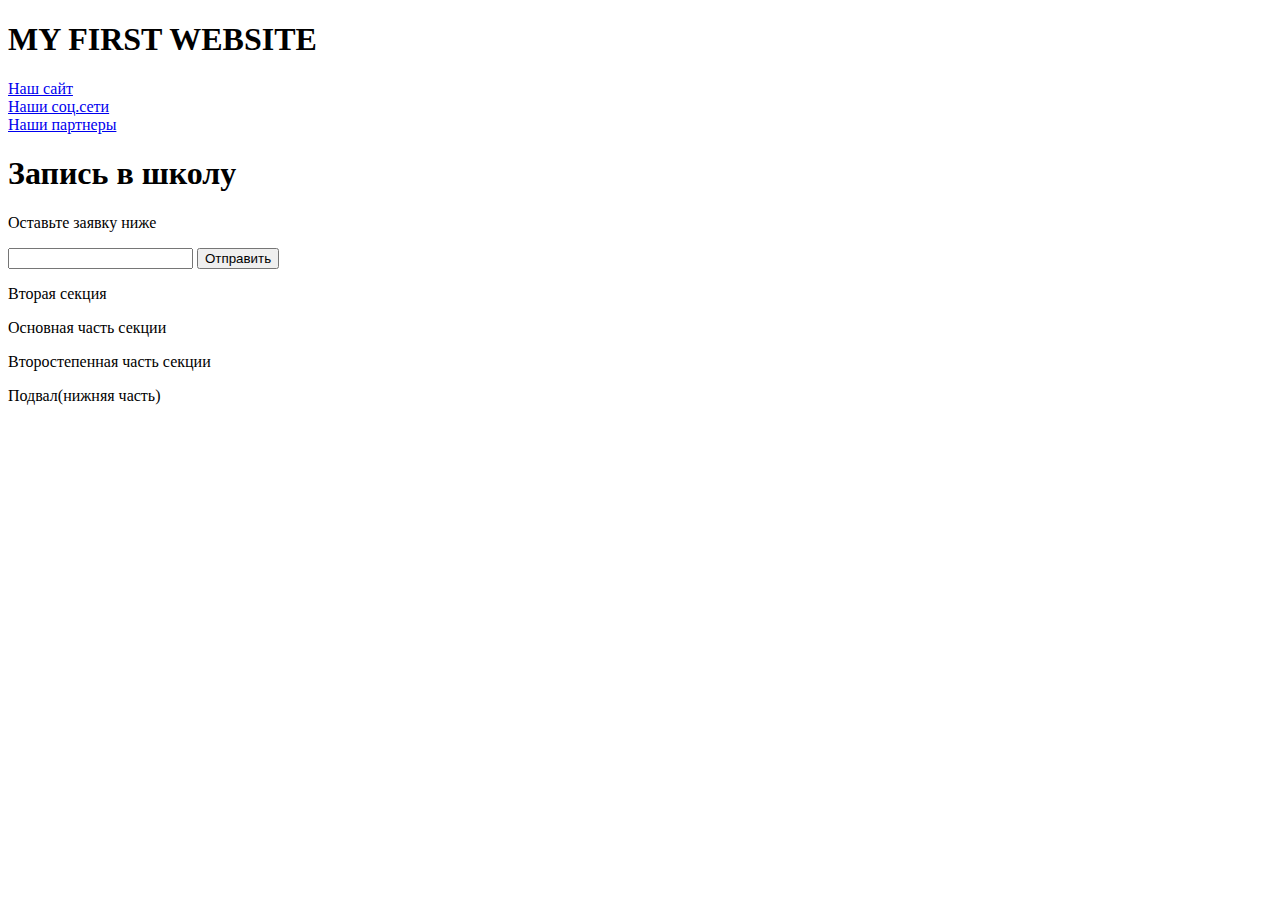
==== site.html @ 27b2c21c "задание номер 1" ====
<!DOCTYPE HTML>
<HTML>

  <HEAD>
    <h1>
      MY FIRST WEBSITE
    </h1>
  </HEAD>

  <BODY>
    <HEADER>
      <nav>
        <a href=#>Наш сайт</a> <br>
        <a href=#>Наши соц.сети</a> <br>
        <a href=#>Наши партнеры</a>
      </nav>
    </HEADER>
    <SECTION>
      <main>
        <h1>Запись в школу</h1>
        <p>Оставьте заявку ниже</p>
        <input >
        <button>Отправить</button>
      </main>
    </SECTION>
    <SECTION>
      <p>
        Вторая секция
      </p>
    </SECTION>
    <SECTION>
      <ARTICLE>
        <p>
          Основная часть секции
        </p>
        <ASIDE>
          <p>
            Второстепенная часть секции
          </p>
        </ASIDE>
      </ARTICLE>
    </SECTION>
    <footer>Подвал(нижняя часть)</footer>
  </BODY>

</HTML>
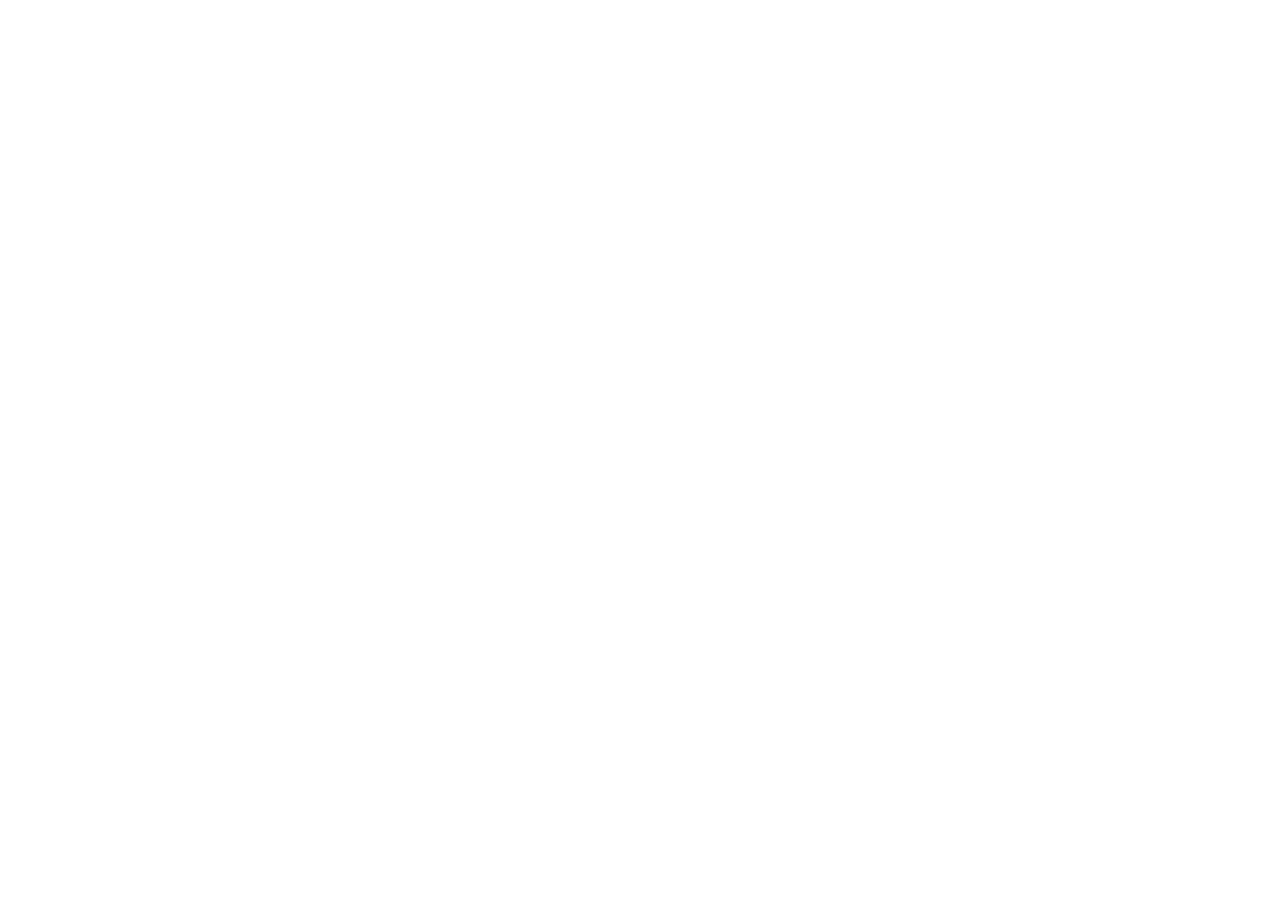
==== commit eebede33: "Задание номер 1 доработка" ====
--- a/site.html
+++ b/site.html
@@ -2,9 +2,9 @@
 <HTML>
 
   <HEAD>
-    <h1>
+    <title>
       MY FIRST WEBSITE
-    </h1>
+    <title>
   </HEAD>
 
   <BODY>
